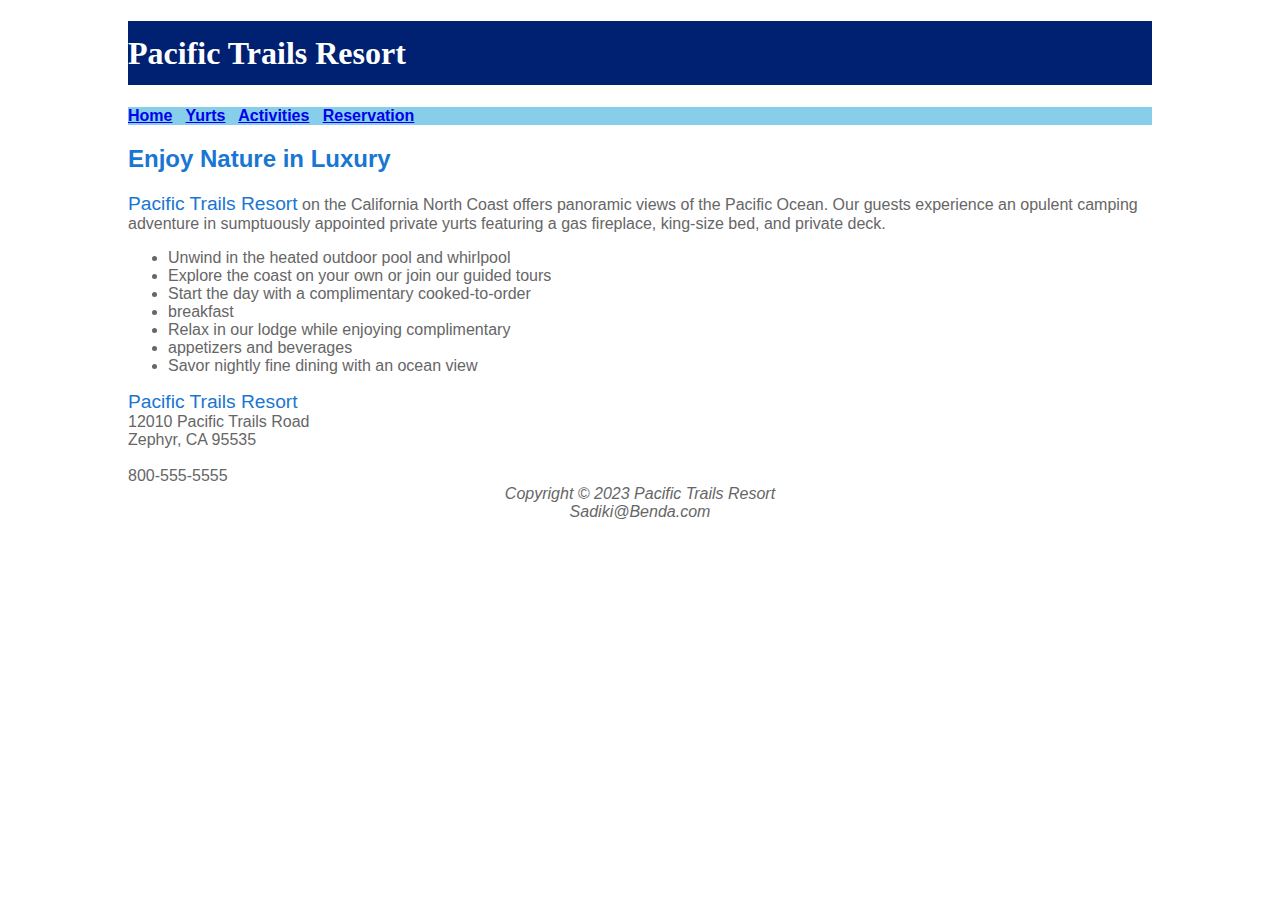
==== index.html @ 9e2571cb "first commit" ====
<!DOCTYPE html>
<html lang="en">
<head>
    <meta charset="UTF-8">
    <meta name="viewport" content="width=device-width, initial-scale=1.0">
    <title>Pacific Trails Resort</title>
    <link rel="stylesheet" href="pacific.css">

     <!--
        author: Sadiki Benda SDEV 153
        assignment: M02 Assignment: Case Studies Chapter 2 and 3
    -->
</head>
<body>
    <header>
        <h1>Pacific Trails Resort</h1>
    </header>

    <nav>
        <b><a href="index.html">Home</a> &nbsp;
            <a href="yurts.html">Yurts</a> &nbsp; 
            <a href="activities.html">Activities</a> &nbsp;
            <a href="reservation.html">Reservation</a> </b>
    </nav>

    <main>
        <h2>Enjoy Nature in Luxury</h2>
        
        <p>
            <span class="resort">Pacific Trails Resort</span> on the California North Coast offers panoramic views of the Pacific Ocean. 
            Our guests experience an opulent camping adventure in sumptuously appointed private yurts featuring 
            a gas fireplace, king-size bed, and private deck.
        </p>

        <ul>
            <li>Unwind in the heated outdoor pool and whirlpool</li>
            <li>Explore the coast on your own or join our guided tours</li>
            <li>Start the day with a complimentary cooked-to-order</li>
            <li>breakfast</li>
            <li>Relax in our lodge while enjoying complimentary</li>
            <li>appetizers and beverages</li>
            <li>Savor nightly fine dining with an ocean view</li>
        </ul>

        <div>
            <span class="resort">Pacific Trails Resort</span> <br>
            12010 Pacific Trails Road <br>
            Zephyr, CA 95535 <br> <br>
            800-555-5555 <br>
        </div>
    </main>

    <footer>
        Copyright &copy; 2023 Pacific Trails Resort <br>
        Sadiki@Benda.com
    </footer>
    
</body>
</html>
---- pacific.css ----
body{
    background-color: #ffffff;
    color: #666666;
    font-family: Verdana, arial, sans-serif;
    margin: 0 auto;
    width: 80%;
    
}

header{
    background-color: #002171;
    color: #ffffff;
    font-family: Georgia, serif;
    
}

h1{
    line-height: 200%;
}
nav{
    background-color: skyblue;
    font-weight: bold;
}
h2{
    color: #1976D2;
}
dt{
    color: #002171;
}
.resort{
    color: #1976D2;
    font-size: 1.2em;
}
footer{
    font-family: .70em;
    text-align: center;
    font-style: italic;
}
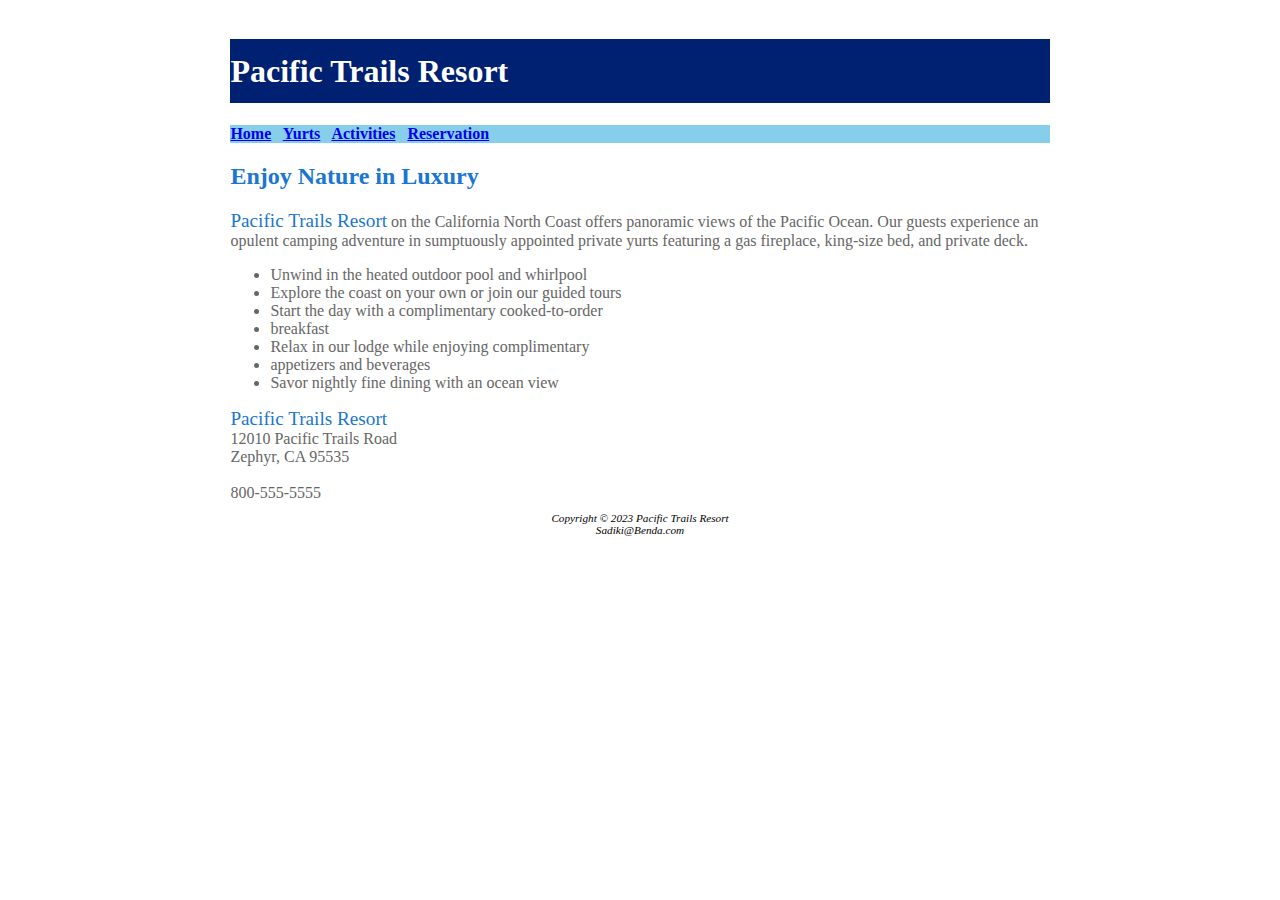
==== commit 0f0ceb32: "assignment M2 complete" ====
--- a/index.html
+++ b/index.html
@@ -12,42 +12,44 @@
     -->
 </head>
 <body>
-    <header>
-        <h1>Pacific Trails Resort</h1>
-    </header>
+    <div id="wrapper">
+        <header>
+            <h1>Pacific Trails Resort</h1>
+        </header>
 
-    <nav>
-        <b><a href="index.html">Home</a> &nbsp;
+        <nav>
+            <a href="index.html">Home</a> &nbsp;
             <a href="yurts.html">Yurts</a> &nbsp; 
             <a href="activities.html">Activities</a> &nbsp;
-            <a href="reservation.html">Reservation</a> </b>
-    </nav>
+            <a href="reservation.html">Reservation</a> 
+        </nav>
 
-    <main>
-        <h2>Enjoy Nature in Luxury</h2>
-        
-        <p>
-            <span class="resort">Pacific Trails Resort</span> on the California North Coast offers panoramic views of the Pacific Ocean. 
-            Our guests experience an opulent camping adventure in sumptuously appointed private yurts featuring 
-            a gas fireplace, king-size bed, and private deck.
-        </p>
+        <main>
+            <h2>Enjoy Nature in Luxury</h2>
+            
+            <p>
+                <span class="resort">Pacific Trails Resort</span> on the California North Coast offers panoramic views of the Pacific Ocean. 
+                Our guests experience an opulent camping adventure in sumptuously appointed private yurts featuring 
+                a gas fireplace, king-size bed, and private deck.
+            </p>
 
-        <ul>
-            <li>Unwind in the heated outdoor pool and whirlpool</li>
-            <li>Explore the coast on your own or join our guided tours</li>
-            <li>Start the day with a complimentary cooked-to-order</li>
-            <li>breakfast</li>
-            <li>Relax in our lodge while enjoying complimentary</li>
-            <li>appetizers and beverages</li>
-            <li>Savor nightly fine dining with an ocean view</li>
-        </ul>
+            <ul>
+                <li>Unwind in the heated outdoor pool and whirlpool</li>
+                <li>Explore the coast on your own or join our guided tours</li>
+                <li>Start the day with a complimentary cooked-to-order</li>
+                <li>breakfast</li>
+                <li>Relax in our lodge while enjoying complimentary</li>
+                <li>appetizers and beverages</li>
+                <li>Savor nightly fine dining with an ocean view</li>
+            </ul>
 
-        <div>
-            <span class="resort">Pacific Trails Resort</span> <br>
-            12010 Pacific Trails Road <br>
-            Zephyr, CA 95535 <br> <br>
-            800-555-5555 <br>
-        </div>
+            <div>
+                <span class="resort">Pacific Trails Resort</span> <br>
+                12010 Pacific Trails Road <br>
+                Zephyr, CA 95535 <br> <br>
+                800-555-5555 <br>
+            </div>
+    </div>
     </main>
 
     <footer>
--- a/pacific.css
+++ b/pacific.css
@@ -1,11 +1,17 @@
 
 body{
+    margin-left: auto;
+    margin-right: auto;
+    width: 80%;
+    
+}
+
+#wrapper{
     background-color: #ffffff;
     color: #666666;
-    font-family: Verdana, arial, sans-serif;
     margin: 0 auto;
+    padding: 10px;
     width: 80%;
-    
 }
 
 header{
@@ -33,7 +39,7 @@
     font-size: 1.2em;
 }
 footer{
-    font-family: .70em;
+    font-size: .70em;
     text-align: center;
     font-style: italic;
 }
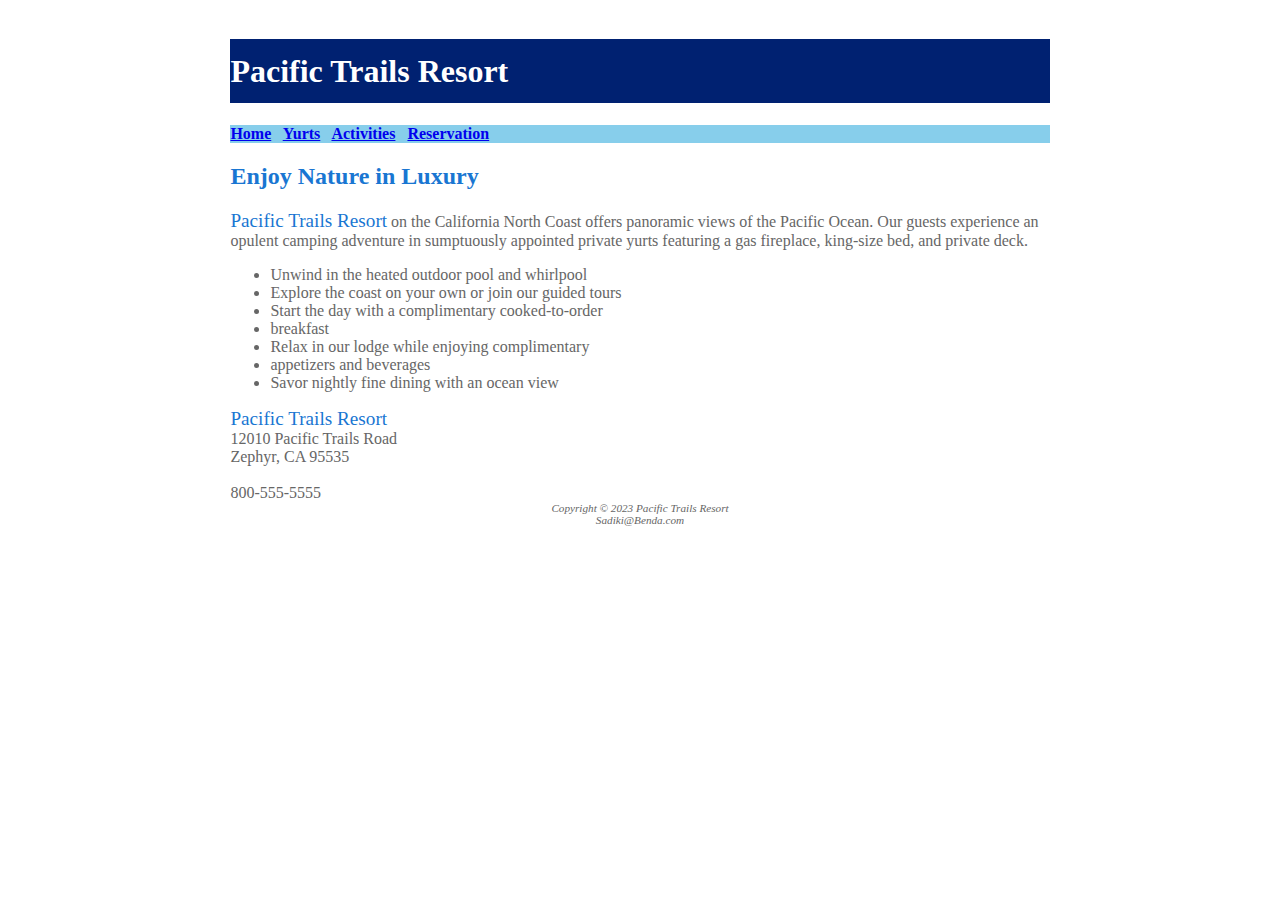
==== commit cd87f87e: "W3 error fixed" ====
--- a/index.html
+++ b/index.html
@@ -49,13 +49,13 @@
                 Zephyr, CA 95535 <br> <br>
                 800-555-5555 <br>
             </div>
+    
+        </main>
+
+        <footer>
+            Copyright &copy; 2023 Pacific Trails Resort <br>
+            Sadiki@Benda.com
+        </footer>
     </div>
-    </main>
-
-    <footer>
-        Copyright &copy; 2023 Pacific Trails Resort <br>
-        Sadiki@Benda.com
-    </footer>
-    
 </body>
 </html>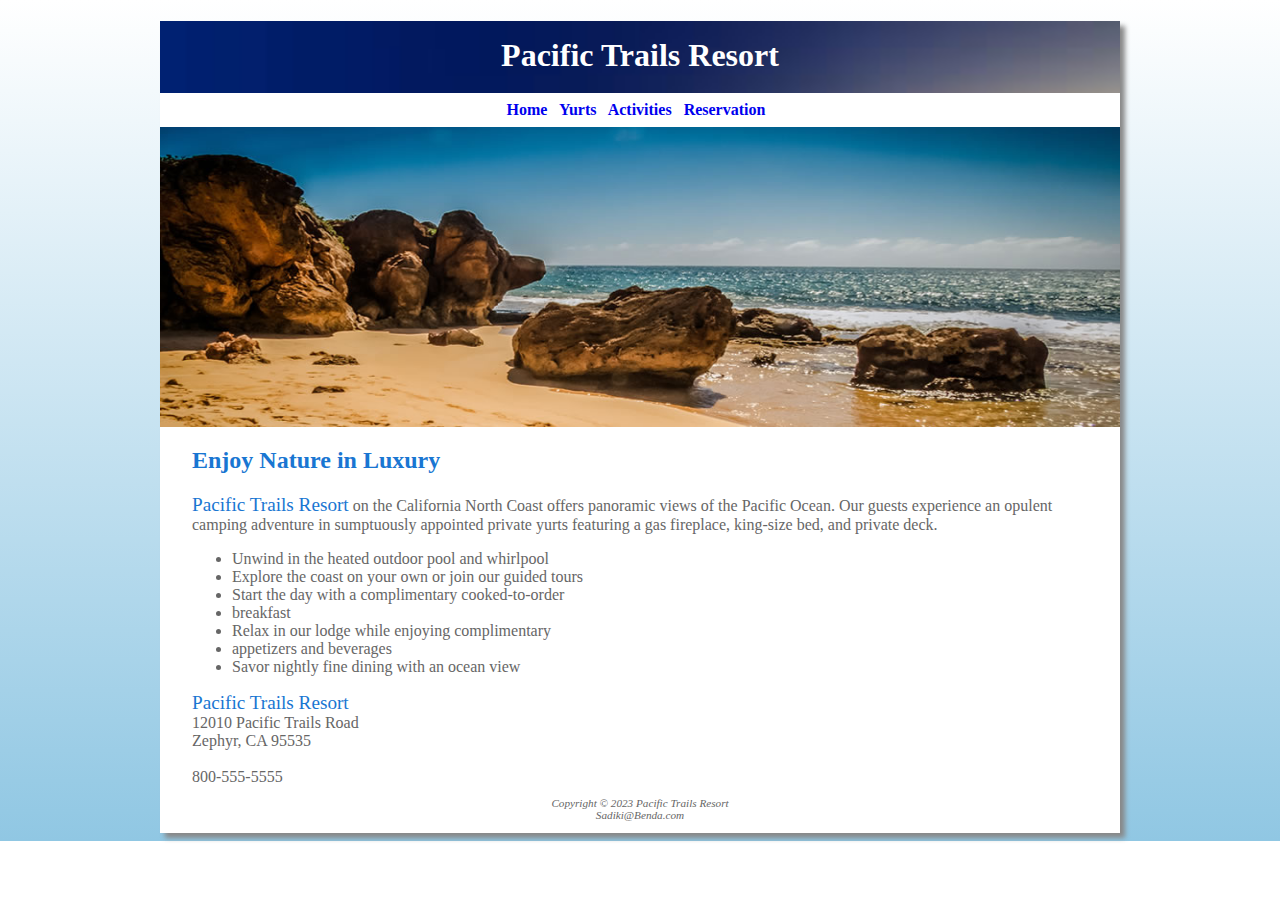
==== commit 83eac061: "chap4 complete" ====
--- a/index.html
+++ b/index.html
@@ -23,6 +23,10 @@
             <a href="activities.html">Activities</a> &nbsp;
             <a href="reservation.html">Reservation</a> 
         </nav>
+
+        <div id="homehero">
+            
+        </div>
 
         <main>
             <h2>Enjoy Nature in Luxury</h2>
--- a/pacific.css
+++ b/pacific.css
@@ -3,6 +3,8 @@
     margin-left: auto;
     margin-right: auto;
     width: 80%;
+    background: linear-gradient( #ffffff, #90C7E3);
+    background-repeat: no-repeat;
     
 }
 
@@ -10,26 +12,66 @@
     background-color: #ffffff;
     color: #666666;
     margin: 0 auto;
-    padding: 10px;
+    /* padding: 10px; /* Ask about padding  0px will cover all the white space*/
     width: 80%;
+    min-width: 960px;
+    max-width: 2048px;
+    box-shadow: 5px 5px 5px #888888; /* Ask about drop shadow effect */
+}
+
+#homehero{
+    height: 300px;
+    background-image: url(images/coast.jpg); /*  Ask about images to professor*/
+    background-repeat: no-repeat;
+    background-size: 100% 100%;
+
+}
+
+#yurthero{
+    height: 300px;
+    background-image: url(images/yurt.jpg);
+    background-repeat: no-repeat;
+    background-size: 100% 100%;
+}
+
+#trailhero{
+    height: 300px;
+    background-image: url(images/trail.jpg);
+    background-repeat: no-repeat;
+    background-size: 100% 100%;
 }
 
 header{
     background-color: #002171;
     color: #ffffff;
     font-family: Georgia, serif;
+    background-image: url(images/sunset.jpg); 
+    background-repeat: no-repeat;
+    background-size: cover;
+    height: 72px;
     
 }
 
 h1{
-    line-height: 200%;
+    text-align: center;
+    padding-top: .5em;
 }
 nav{
-    background-color: skyblue;
     font-weight: bold;
+    padding: .5em .5em .5em 0;
+    text-align: center;
+}
+nav a {
+    text-decoration: none;
+}
+main{
+    padding: 0 2em 0 2em;
 }
 h2{
     color: #1976D2;
+}
+h3{
+    font-family:Georgia ;
 }
 dt{
     color: #002171;
@@ -42,4 +84,5 @@
     font-size: .70em;
     text-align: center;
     font-style: italic;
+    padding: 1em;
 }
